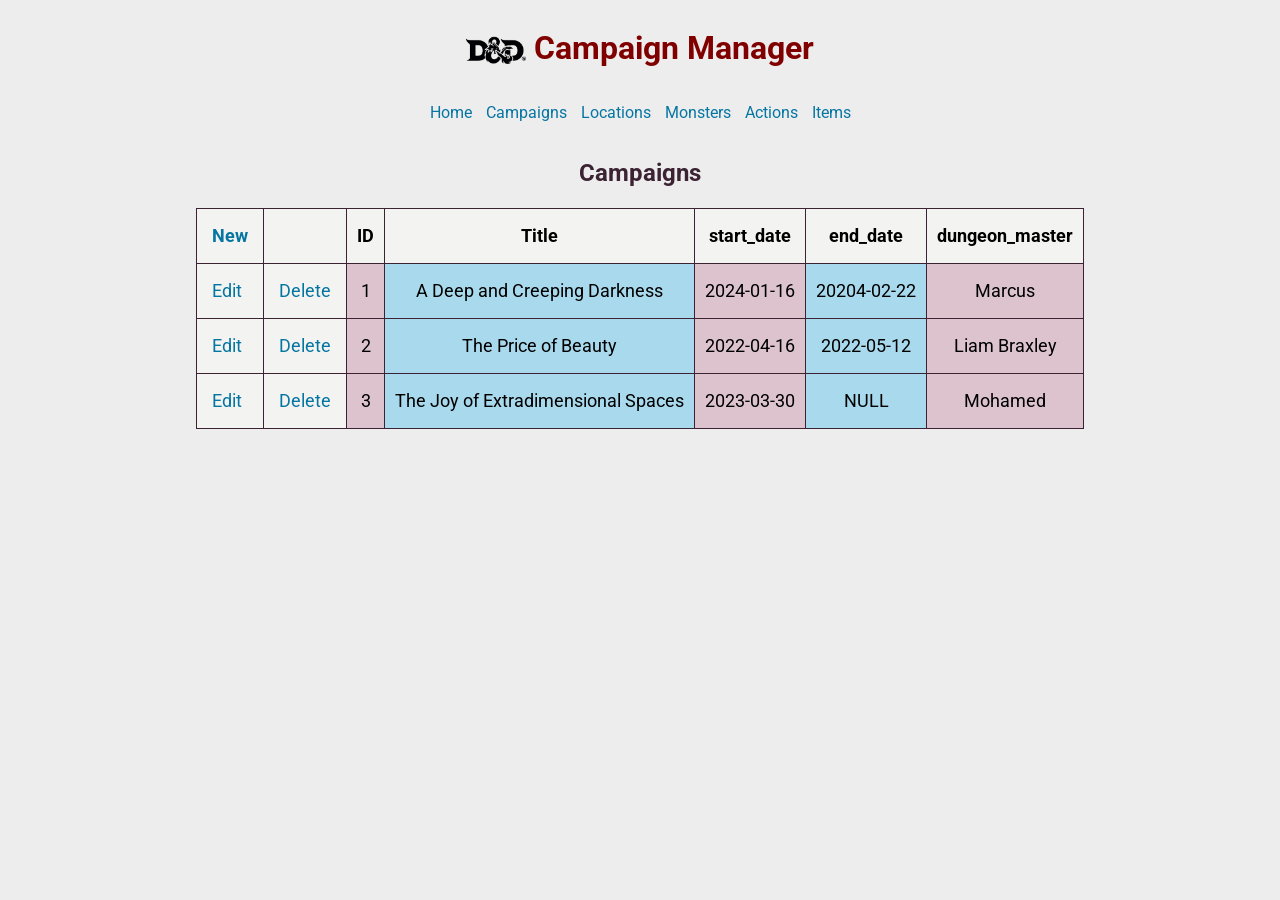
==== campaigns.html @ e6b30a21 "Added Home, Campaigns, and locations pages." ====
<!DOCTYPE html>
<html lang="en">
<head>
  <meta charset="UTF-8">
  <meta http-equiv="X-UA-Compatible" content="IE=edge">
  <meta name="viewport" content="width=device-width, initial-scale=1.0">
  <title>DnD Campaign Manager</title>
  <link rel='stylesheet' type='text/css' media='screen' href='main.css'>
  <script src='main.js'></script>
  <link rel="apple-touch-icon" sizes="180x180" href="/apple-touch-icon.png">
  <link rel="icon" type="image/png" sizes="32x32" href="/favicon-32x32.png">
  <link rel="icon" type="image/png" sizes="16x16" href="/favicon-16x16.png">
  <link rel="manifest" href="/site.webmanifest">
  <link rel="mask-icon" href="/safari-pinned-tab.svg" color="#5bbad5">
  <meta name="msapplication-TileColor" content="#da532c">
  <meta name="theme-color" content="#ffffff">
</head>
<body>
  <header>
    <h1>
      <img
        src="android-chrome-192x192.png"
        alt="DnD favicon"
        title="DnD favicon"
      />
      Campaign Manager
    </h1>
  </header>
  <nav>
    <a href="./index.html">Home</a>
    <a href="./campaigns.html">Campaigns</a>
    <a href="./locations.html">Locations</a>
    <a href="./monsters.html">Monsters</a>
    <a href="./actions.html">Actions</a>
    <a href="./items.html">Items</a>
  </nav>
  <main>
    <section>
      <h2>Campaigns</h2>
      <article>
        <table name="campaignView" id="campaignView">
          <thead>
            <tr>
              <th>
                <a 
                  href="#"
                  onclick="newCampaign()"
                >
                  New
                </a>
              </th>
              <th>
              </th>
              <th>
                ID
              </th>
              <th>
                Title
              </th>
              <th>
                start_date
              </th>
              <th>
                end_date
              </th>
              <th>
                dungeon_master
              </th>
            </tr>
          </thead>
          <tbody>
            <tr>
              <td>
                <a
                  href="#"
                  onclick="updateCampaign(1)"
                >
                Edit
              </td>
              <td>
                <a
                  href="#"
                  onclick="removeCampaign(1)"
                >
                Delete
              </td>
              <td>
                1
              </td>
              <td>
                A Deep and Creeping Darkness
              </td>
              <td>
                2024-01-16
              </td>
              <td>
                20204-02-22
              </td>
              <td>
                Marcus
              </td>
            </tr>
            <tr>
              <td>
                <a
                  href="#"
                  onclick="updateCampaign(2)"
                >
                Edit
              </td>
              <td>
                <a
                  href="#"
                  onclick="removeCampaign(2)"
                >
                Delete
              </td>
              <td>
                2
              </td>
              <td>
                The Price of Beauty
              </td>
              <td>
                2022-04-16
              </td>
              <td>
                2022-05-12
              </td>
              <td>
                Liam Braxley
              </td>
            </tr>
            <tr>
              <td>
                <a
                  href="#"
                  onclick="updateCampaign(3)"
                >
                Edit
              </td>
              <td>
                <a
                  href="#"
                  onclick="removeCampaign(3)"
                >
                Delete
              </td>
              <td>
                3
              </td>
              <td>
                The Joy of Extradimensional Spaces
              </td>
              <td>
                2023-03-30
              </td>
              <td>
                NULL
              </td>
              <td>
                Mohamed
              </td>
            </tr>
          </tbody>
        </table>
        <form 
          action="/campaigns.html"
          method="GET"
          name="campaignFormView" 
          id="campaignFormView"
        >
        <fieldset>
          <legend>
            Campaign Info
          </legend>
          <label
            for="campaignTitle"
          >
            Campaigns Title
          </label>
          <input
            type="text"
            name="campaignTitle"
            id="campaignTitle"
            size="50"
            required
            aria-required="true"
            placeholder="Campaign Title"
            autofocus
          >
          <label
            for="start_date"
          >
            start_date 
          </label>
          <input
            type="text"
            name="start_date "
            id="start_date "
            size="20"
            required
            aria-required="true"
            placeholder="start_date"
            autofocus
          >
          <label
            for="end_date"
          >
            end_date
          </label>
          <input
            type="text"
            name="end_date"
            id="end_date"
            size="20"
            required
            aria-required="true"
            placeholder="end_date"
            autofocus
          >
          <label
            for="dungeon_master"
          >
            dungeon_master
          </label>
          <input
          type="text"
          name="dungeon_master"
          id="dungeon_master"
          size="30"
          required
          aria-required="true"
          placeholder="dungeon_master"
          autofocus
        >
            <div id="formButtons">
              <label
                for="submitCampaignInfo"
              >
              </label>
              <button
                type="submit"
                name="submitCampaignInfo"
                id="submitCampaignInfoBtn"
                onclick="browseCampaign('campaignFormView')"
              >
                Save
              </button>
              <label
                for="discardCampaignInfo"
              >
              </label>
              <button
                name="discardCampaignInfo"
                id="discardCampaignInfoBtn"
                onclick="browseCampaign('campaignFormView')"
              >
                Cancel
              </button>
            </div>
          </fieldset>
        </form>
      </article>
    </section>
  </main>
</body>
</html>
---- main.css ----
/* Roboto font */
@import url('https://fonts.googleapis.com/css2?family=Arima:wght@700&family=Roboto:ital,wght@0,100;0,300;0,400;0,500;0,700;0,900;1,100;1,300;1,400;1,500;1,700;1,900&display=swap');

:root 
{
  /* maroon color palette */
  --redBrown: rgba(59, 35, 51, 1);
  --pink: rgba(204, 153, 173, 1);
  --pinkTrans: rgba(204, 153, 173, 0.5);
  --tealBlue: rgba(5, 117, 162, 1);
  --maroon: rgba(128, 0, 0, 1);
  --lightBlue: rgba(101, 198, 236, 1);
  --lightBlueTrans: rgba(101, 198, 236, 0.5);
  --lightGreyTrans: rgba(220, 220, 220, 0.5);
  --ivoryTrans: rgba(250, 249, 246, 0.5);
}

.image-container {
  text-align: center;
  margin-top: 20px;
}

.image-container img {
  width: 850px;
  height: auto;
  margin: 10px; 
  box-shadow: 0px 0px 10px rgba(0, 0, 0, 0.5); 
  opacity: 0; 
  transform: translateY(50px);
}

.image-container img:first-child {
  animation: fadeInSlideUp 1s ease-in-out forwards; 
}

.image-container img:last-child {
  animation: fadeInSlideUp 1s ease-in-out forwards;
  animation-delay: 0.3s; 
}

@keyframes fadeInSlideUp {
  from {
    opacity: 0;
    transform: translateY(50px); 
  }
  to {
    opacity: 1;
    transform: translateY(0); 
  }
}

body
{
  margin: 0 auto;
  max-width: 1000px;

  
  display: flex;
  flex-direction: column;
  align-items: center;

  font-family: 'Roboto', sans-serif;
  line-height: 1.25;

  background-color: var(--lightGreyTrans);
}

header
{
  color: var(--maroon);
}

header img 
{
  /* place DnD logo on same line as website name */
  max-width: 60px;
  vertical-align: middle;
}

nav
{
  padding-bottom: 15px;
}

a
{
  text-decoration: none;
  color: var(--tealBlue);

  padding: 5px;
}

a:hover
{
  color: var(--pink);
}

main
{
  min-width: 80%;
}

h2
{
  color: var(--redBrown);

  text-align: center;
}

table
{
  /* remove spacing between cells */
  border-collapse: collapse;

  min-width: 100%;

  /* make rows taller */
  line-height: 2.5em;

  font-size: 1.1em;
}

thead
{
  text-align: center;
}

tbody
{
  text-align: center;
}

tr, 
td, 
th
{
  border: solid var(--redBrown) 1px;

  /* pad text */
  padding: 5px 10px;
}

td:nth-child(even)
{
  background-color: var(--lightBlueTrans);
}

td:nth-child(odd)
{
  background-color: var(--pinkTrans);
}

/* remove background color for edit + delete buttons */
th,
td:nth-child(1),
td:nth-child(2)
{
  background-color: var(--ivoryTrans);
}

/* left align crud buttons */
th:nth-child(1),
th:nth-child(2),
td:nth-child(1),
td:nth-child(2)
{
  text-align: left;
}

/* form views */
form
{
  /* hide form views by default */
  visibility: hidden;

  /* center on page */
  margin: auto;

  background-color: var(--ivoryTrans);
}

fieldset
{
  border: solid var(--redBrown) 2px;
}

legend
{
  color: var(--maroon);
  font-size: 1.15em;
  font-weight: bold;
}

label
{
  /* each label has it's own row */
  display: flex;

  /* spacing between rows */
  margin-top: 15px;
  margin-bottom: 5px;
}

input[type="text"]
{
  padding: 10px;
  font-size: 0.9em;
}

input[type="number"]
{
  width: 100px;
  padding: 10px;
  font-size: 0.9em;
}

textarea
{
  width: 400px;
  height: 100px; 
  padding: 5px;
  font-size: 0.9em;
  resize: none;
}

select
{
  padding: 10px;
  font-size: 0.9em;
}

#formButtons
{
  display: flex;
  flex-direction: row;

  /* center in form */
  margin: auto;
  width: 50%;

  /* spacing with form fields */
  margin-top: 20px;

  padding: 10px;
}

button
{
  width: 150px;
  padding: 10px;
  font-size: 0.9em;
  font-weight: bold;
  color: var(--ivoryTrans);
  background-color: var(--tealBlue);
  border: solid var(--tealBlue) 2px;

  /* align to center and add spacing between */
  margin: auto;
  margin-right: 20px;
}

button:hover
{
  background-color: var(--pink);
}
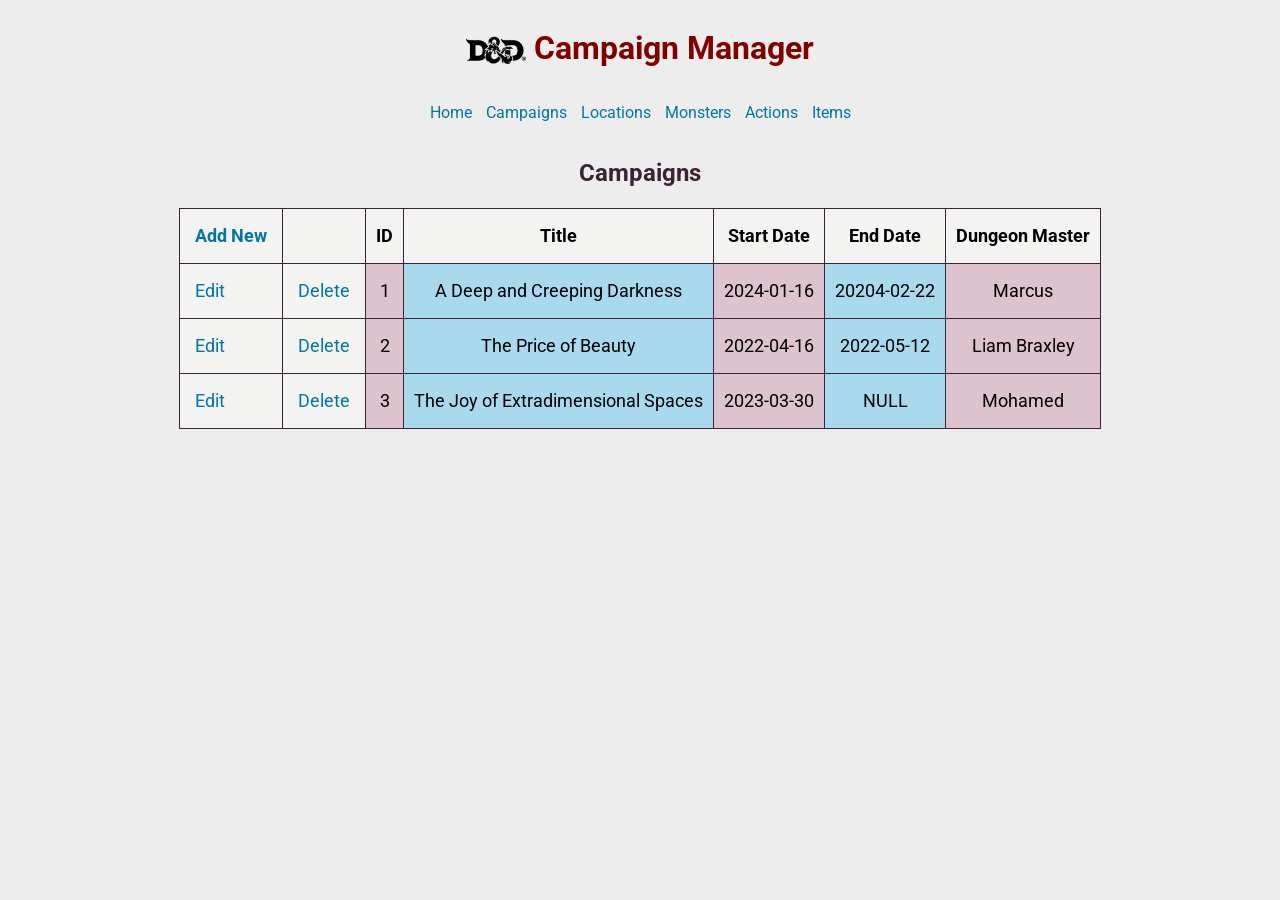
==== commit 5218c7a0: "Fixed 'New' and adjusted table formatting" ====
--- a/campaigns.html
+++ b/campaigns.html
@@ -43,10 +43,9 @@
             <tr>
               <th>
                 <a 
-                  href="#"
                   onclick="newCampaign()"
                 >
-                  New
+                  Add New
                 </a>
               </th>
               <th>
@@ -58,13 +57,13 @@
                 Title
               </th>
               <th>
-                start_date
-              </th>
-              <th>
-                end_date
-              </th>
-              <th>
-                dungeon_master
+                Start Date
+              </th>
+              <th>
+                End Date
+              </th>
+              <th>
+                Dungeon Master
               </th>
             </tr>
           </thead>
@@ -72,14 +71,12 @@
             <tr>
               <td>
                 <a
-                  href="#"
                   onclick="updateCampaign(1)"
                 >
                 Edit
               </td>
               <td>
                 <a
-                  href="#"
                   onclick="removeCampaign(1)"
                 >
                 Delete
@@ -103,14 +100,12 @@
             <tr>
               <td>
                 <a
-                  href="#"
                   onclick="updateCampaign(2)"
                 >
                 Edit
               </td>
               <td>
                 <a
-                  href="#"
                   onclick="removeCampaign(2)"
                 >
                 Delete
@@ -134,14 +129,12 @@
             <tr>
               <td>
                 <a
-                  href="#"
                   onclick="updateCampaign(3)"
                 >
                 Edit
               </td>
               <td>
                 <a
-                  href="#"
                   onclick="removeCampaign(3)"
                 >
                 Delete
@@ -169,6 +162,7 @@
           method="GET"
           name="campaignFormView" 
           id="campaignFormView"
+          onsubmit="return false;"
         >
         <fieldset>
           <legend>
@@ -190,48 +184,48 @@
             autofocus
           >
           <label
-            for="start_date"
-          >
-            start_date 
+            for="startDate"
+          >
+            Start Date
           </label>
           <input
             type="text"
-            name="start_date "
-            id="start_date "
+            name="startDate"
+            id="startDate"
             size="20"
             required
             aria-required="true"
-            placeholder="start_date"
+            placeholder="2014-02-14"
             autofocus
           >
           <label
-            for="end_date"
-          >
-            end_date
+            for="endDate"
+          >
+            End Date
           </label>
           <input
             type="text"
-            name="end_date"
-            id="end_date"
+            name="endDate"
+            id="endDate"
             size="20"
             required
             aria-required="true"
-            placeholder="end_date"
+            placeholder="2014-02-14"
             autofocus
           >
           <label
-            for="dungeon_master"
-          >
-            dungeon_master
+            for="dungeonMaster"
+          >
+            Dungeon Master
           </label>
           <input
           type="text"
-          name="dungeon_master"
-          id="dungeon_master"
+          name="dungeonMaster"
+          id="dungeonMaster"
           size="30"
           required
           aria-required="true"
-          placeholder="dungeon_master"
+          placeholder="Name"
           autofocus
         >
             <div id="formButtons">
@@ -243,7 +237,7 @@
                 type="submit"
                 name="submitCampaignInfo"
                 id="submitCampaignInfoBtn"
-                onclick="browseCampaign('campaignFormView')"
+                onclick="browseCampaigns('campaignFormView')"
               >
                 Save
               </button>
@@ -254,7 +248,7 @@
               <button
                 name="discardCampaignInfo"
                 id="discardCampaignInfoBtn"
-                onclick="browseCampaign('campaignFormView')"
+                onclick="browseCampaigns('campaignFormView')"
               >
                 Cancel
               </button>
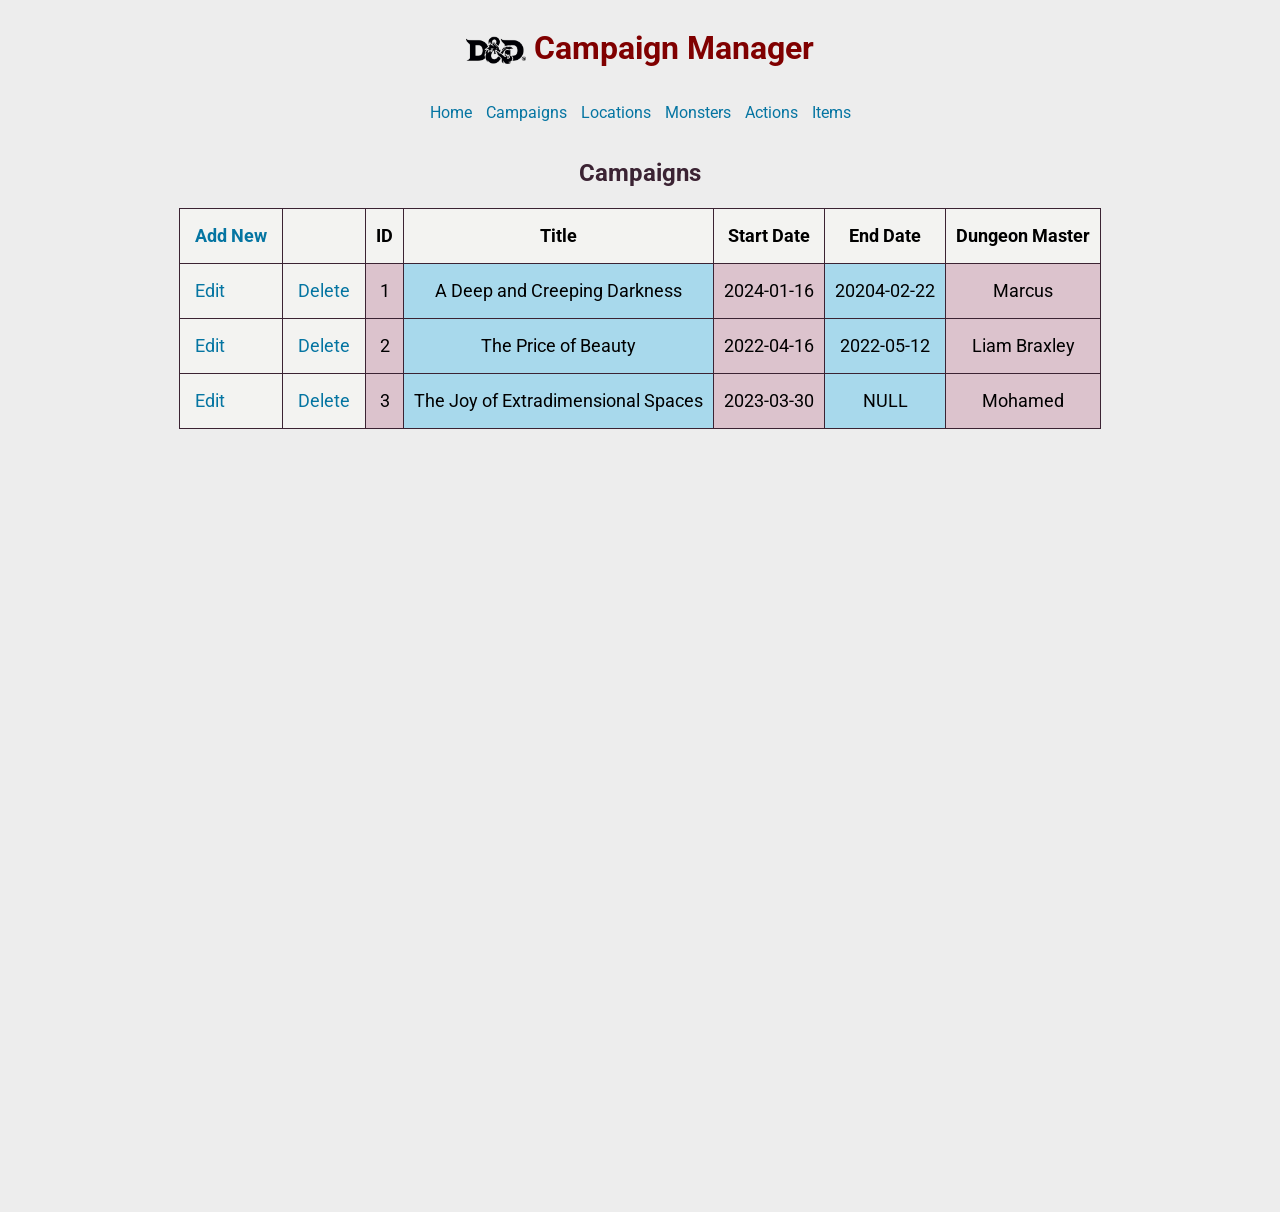
==== commit 0fb289dd: "Update forms to include m:m relationship values and auto-fill select." ====
--- a/campaigns.html
+++ b/campaigns.html
@@ -171,7 +171,7 @@
           <label
             for="campaignTitle"
           >
-            Campaigns Title
+            Campaign Title
           </label>
           <input
             type="text"
@@ -228,6 +228,79 @@
           placeholder="Name"
           autofocus
         >
+          <!-- Campaign Locations -->
+          <label for="locationMonsters" required>
+            Locations
+          </label>
+
+          <div class="namedCheckbox">
+            <input
+              type="checkbox"
+              id="locations"
+              name="campaignLocations"
+              value="1"
+            />
+            <label for="1">
+              Chamber of Weeping
+            </label>
+          </div>
+          <div class="namedCheckbox">
+            <input
+              type="checkbox"
+              id="locations"
+              name="campaignLocations"
+              value="2"
+            />
+            <label for="2">
+              Southern Wing
+            </label>
+          </div>
+          <div class="namedCheckbox">
+            <input
+              type="checkbox"
+              id="locations"
+              name="campaignLocations"
+              value="3"
+            />
+            <label for="3">
+              Lobby
+            </label>
+          </div>
+          <div class="namedCheckbox">
+            <input
+              type="checkbox"
+              id="locations"
+              name="campaignLocations"
+              value="4"
+            />
+            <label for="4">
+              IImar's Room
+            </label>
+          </div>
+          <div class="namedCheckbox">
+            <input
+              type="checkbox"
+              id="locations"
+              name="campaignLocations"
+              value="5"
+            />
+            <label for="5">
+              Library
+            </label>
+          </div>
+          <div class="namedCheckbox">
+            <input
+              type="checkbox"
+              id="locations"
+              name="campaignLocations"
+              value="5"
+            />
+            <label for="6">
+              Exercise Room
+            </label>
+          </div>
+
+
             <div id="formButtons">
               <label
                 for="submitCampaignInfo"
--- a/main.css
+++ b/main.css
@@ -93,6 +93,7 @@
 a:hover
 {
   color: var(--pink);
+  cursor: pointer;
 }
 
 main
@@ -199,6 +200,8 @@
   /* spacing between rows */
   margin-top: 15px;
   margin-bottom: 5px;
+
+  font-size: 1.15em;
 }
 
 input[type="text"]
@@ -263,3 +266,21 @@
 {
   background-color: var(--pink);
 }
+
+.namedCheckbox
+{
+  display: flex;
+  flex-direction: row;
+}
+
+.namedCheckbox input
+{
+  margin-right: 20px;
+}
+
+.namedCheckbox label
+{
+  text-align: center;
+  padding-bottom: 8px;
+  font-size: 1em;
+}
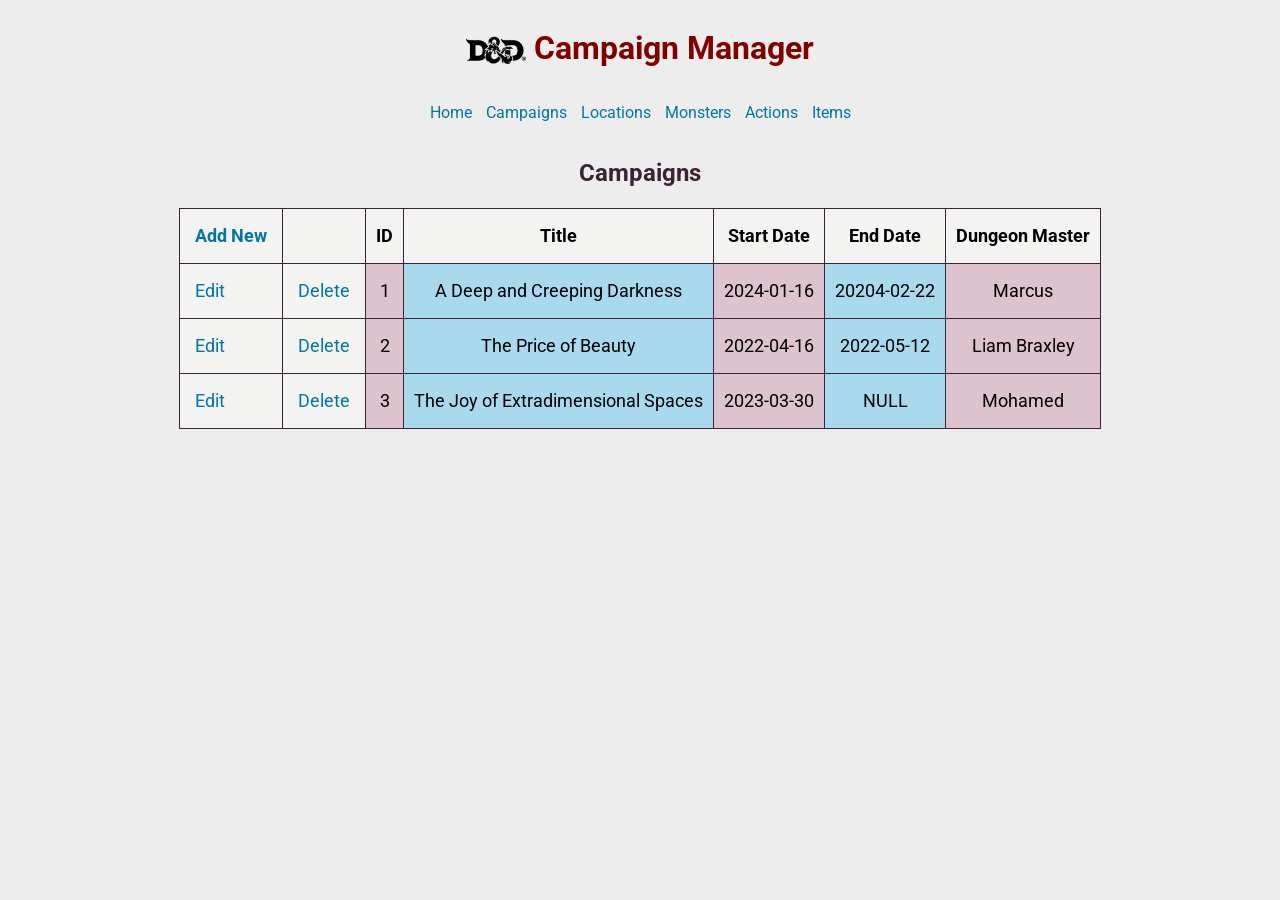
==== commit 9662941a: "Remove locations checkbox from campaign form" ====
--- a/campaigns.html
+++ b/campaigns.html
@@ -228,79 +228,6 @@
           placeholder="Name"
           autofocus
         >
-          <!-- Campaign Locations -->
-          <label for="locationMonsters" required>
-            Locations
-          </label>
-
-          <div class="namedCheckbox">
-            <input
-              type="checkbox"
-              id="locations"
-              name="campaignLocations"
-              value="1"
-            />
-            <label for="1">
-              Chamber of Weeping
-            </label>
-          </div>
-          <div class="namedCheckbox">
-            <input
-              type="checkbox"
-              id="locations"
-              name="campaignLocations"
-              value="2"
-            />
-            <label for="2">
-              Southern Wing
-            </label>
-          </div>
-          <div class="namedCheckbox">
-            <input
-              type="checkbox"
-              id="locations"
-              name="campaignLocations"
-              value="3"
-            />
-            <label for="3">
-              Lobby
-            </label>
-          </div>
-          <div class="namedCheckbox">
-            <input
-              type="checkbox"
-              id="locations"
-              name="campaignLocations"
-              value="4"
-            />
-            <label for="4">
-              IImar's Room
-            </label>
-          </div>
-          <div class="namedCheckbox">
-            <input
-              type="checkbox"
-              id="locations"
-              name="campaignLocations"
-              value="5"
-            />
-            <label for="5">
-              Library
-            </label>
-          </div>
-          <div class="namedCheckbox">
-            <input
-              type="checkbox"
-              id="locations"
-              name="campaignLocations"
-              value="5"
-            />
-            <label for="6">
-              Exercise Room
-            </label>
-          </div>
-
-
             <div id="formButtons">
               <label
                 for="submitCampaignInfo"
